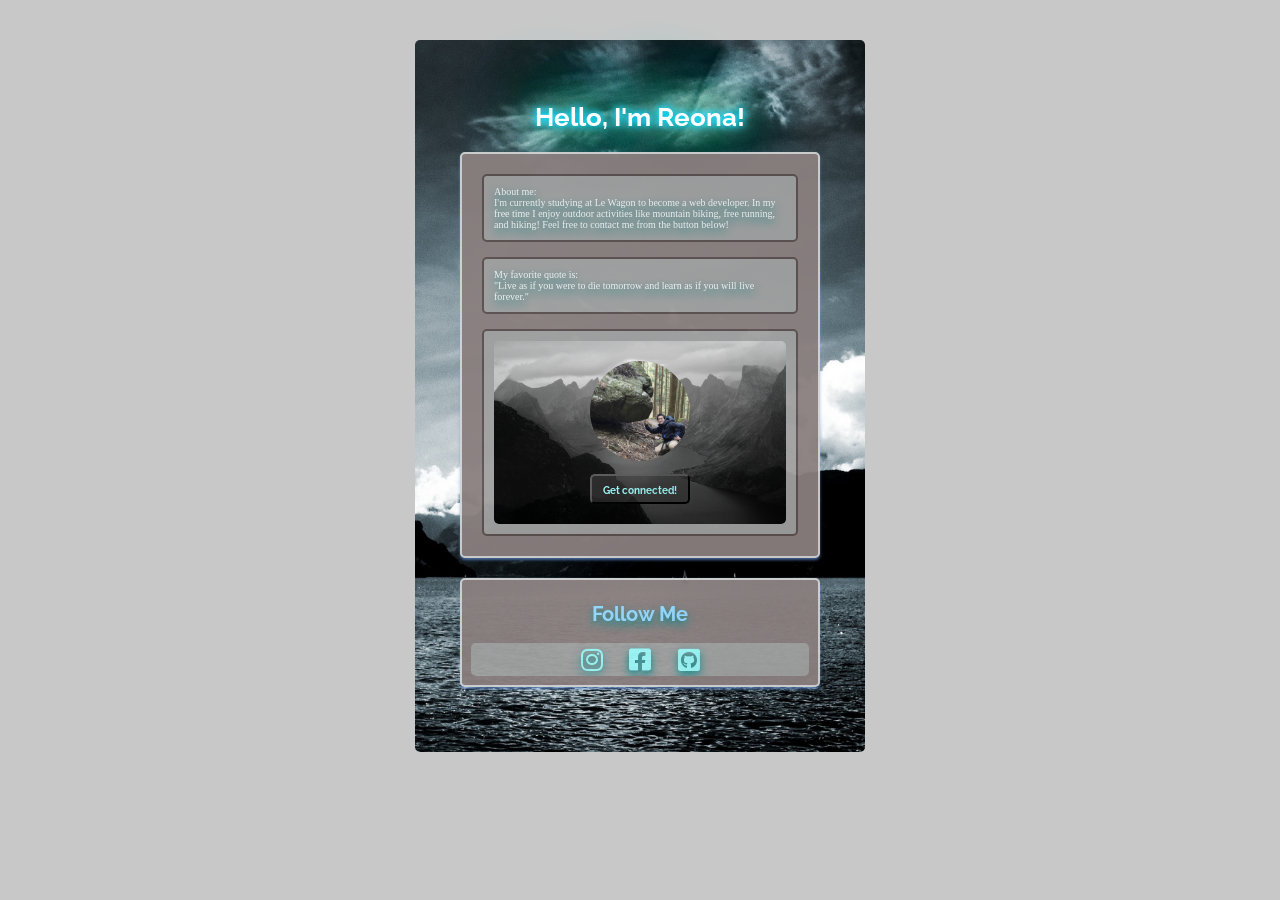
==== index.html @ 58e64be5 "externalized" ====
<!DOCTYPE html>
<html>
  <head>
    <title>My Profile</title>
    <meta charset="utf-8">
    <meta name="viewport" content="width=device-width, initial-scale=1">
    <!-- Fontawesome Stylesheet -->
    <style>
    </style>
    <link rel="stylesheet" href="'https://fonts.googleapis.com/css2?family=Allerta+Stencil&family=Amatic+SC&family=Fredericka+the+Great&family=Press+Start+2P&display=swap'">
    <link rel="stylesheet" href="https://use.fontawesome.com/releases/v5.6.3/css/all.css">
    <link rel="stylesheet" href="../styles/style.css">
  </head>
  <body>
    <div class="text-center">
      <div class="container">
        <div class="bg-image">
          <div class=opacity30>
            <h1 class="neonText">Hello, I'm Reona!</h1>
            <div class="card-white">
            <p>About me: <br>  I'm currently studying at Le Wagon to become a web developer. In my free time I enjoy outdoor activities like mountain biking, free running, and hiking! Feel free to contact me from the button below!</p>
            <p>My favorite quote is: <br>"Live as if you were to die tomorrow and learn as if you will live forever."</p>

            <h6><div class="bg-image-2">
              <img class="img-circle" src="../images/profile.jpg" alt="Reona Kasuya" width="100px">
              <br><br>
              <button class="button-spec" type="button"><a href="mailto:ravensverd@gmail.com">Get connected!</a></button>
                </div>
            </div>
            </div>
            <div class="card-white">
              <div class="text-center">
                <h2>Follow Me</h2>
              </h6>
                <ul>
                  <a class=padding href="https://www.instagram.com/iter_vitae_reo/" target="_blank">
                    <i class="fab fa-instagram"></i>
                  </a>
                  <a class=padding href="https://www.facebook.com/kasuya.reona" target="_blank">
                    <i class="fab fa-facebook-square"></i>
                  </a>
                <a class=padding href=" https://github.com/Reona001" target="_blank">
                  <i class="fab fa-github-square"></i>
                </a>
              </ul>
            </div>

              </div>
              </div>
            </div>
          </div>
          </div>
        </div>
    </body>
</html>
---- styles/style.css ----
@import url('https://fonts.googleapis.com/css2?family=Raleway:wght@100&display=swap');


.bg-image {
  background-image: url("../images/fiord.jpg");
  /* filter: blur(8px); */
  /* -webkit-filter: blur(8px); */
  height: 100%;
  /* determines the inner card width */
  width: 80%;
  padding: 45px;
  background-position: center;
  background-repeat: no-repeat;
  background-size: cover;
  border-radius: 5px;
}

.bg-image-2 {
  background-image: url("../images/dark_fiord_2.jpg");
  /* filter: blur(8px); */
  /* -webkit-filter: blur(8px); */
  height: 100%;
  padding: 20px;
  background-position: center;
  background-repeat: no-repeat;
  background-size: cover;
  border-radius: 5px;
}


h2{
  color:rgb(149, 216, 255);
  font-size: 20px;
  font-family: 'Raleway', sans-serif;
}


body{
  color: rgb(241, 244, 245);
  font-family: 'sans-serif';
  font-size: 10px;
  text-shadow: 0 4px 8px darkcyan;
  background-color: rgb(200, 200, 200);
}


h1{
  color:darkslategray;
  font-size: 26px;
  font-family: 'Raleway', sans-serif;
}


a {
  font-size: 10px;
  color: rgb(157, 247, 247);
  text-decoration: none;
}

a:hover {
  color: rgb(9, 198, 255);
}


.img-circle {
  border-radius: 50%;
}
.text-center {
  text-align: center;
}
.card-white {
  background: rgb(138, 127, 127);
  /* this adjusts the darkgrey padding */
  padding: 5px;
  margin: 20px 0px;
  margin-top: 20px;
  margin-right: 0px;
  margin-bottom: 20px;
  text-align: center;
  border: 2px solid lightgrey;
  box-shadow: 0 2px 3px 0 rgba(113, 166, 245, 0.63);
  transition: 0.3s;
  border-radius: 5px;
  opacity: 0.95;
}

.opcity30 {
  opacity: 0.3;
  filter: alpha(opacity=30);
}

.container {
    width: 450px;
    margin: 40px auto;
    margin-top: 40px;
    margin-right: auto;
    margin-bottom: 40px;
    margin-left: auto;
}

.container-2 {
    height: 1%;
    margin: 20px auto;
}

.button-spec {
  font-weight: bold;
  color:rgb(255, 255, 255);
  background-color: rgba(51, 49, 49, 0.658);
  height: 30px;
  width: 100px;
  border-radius: 5px;
  font-family: 'Raleway', sans-serif;
}


ul {
  list-style-type: none;
  margin: 4px;
  padding: 4px;
  overflow: hidden;
  background-color: #a0a0a0;
  border-radius: 5px;
}


p {
  border: 2px solid rgb(92, 80, 80);
  text-align: left;
  list-style-type: none;
  margin: 15px;
  padding: 10px;
  overflow: hidden;
  background-color: #a0a0a0;
  border-radius: 5px;
}


h6 {
  font-size: 10px;
  color: #fff;
  font-weight: normal;
  text-align: center;
  list-style-type: none;
  margin: 15px;
  padding: 10px;
  overflow: hidden;
  background-color: #a0a0a0;
  border-radius: 5px;
  border: 2px solid rgb(92, 80, 80);
}

.neonText {
  color: #fff;
  text-shadow:
      0 0 7px rgb(1, 217, 255),
      0 0 10px rgb(0, 225, 255),
      0 0 21px rgb(236, 236, 236),
      0 0 42px #0fa,
      0 0 82px #0fa,
      0 0 92px #0fa,
      0 0 102px #0fa,
      0 0 151px rgb(62, 255, 191);
}

.padding {
  /* adjusts sidways padding for social icons */
  padding: 12px;
}

i {
  font-size: 25px;
}


@media (max-width: 960px) {
  /* For a screen < 960px, this CSS will be read */
  .container {
    width: 450px;
  }
}
@media (max-width: 720px) {
  /* For a screen < 720px, this CSS will be read */
  .container {
    width: 330px;
  }
}
@media (max-width: 540px) {
  /* For a screen < 540px, this CSS will be read */
  .container {
    width: 248px;
  }
}
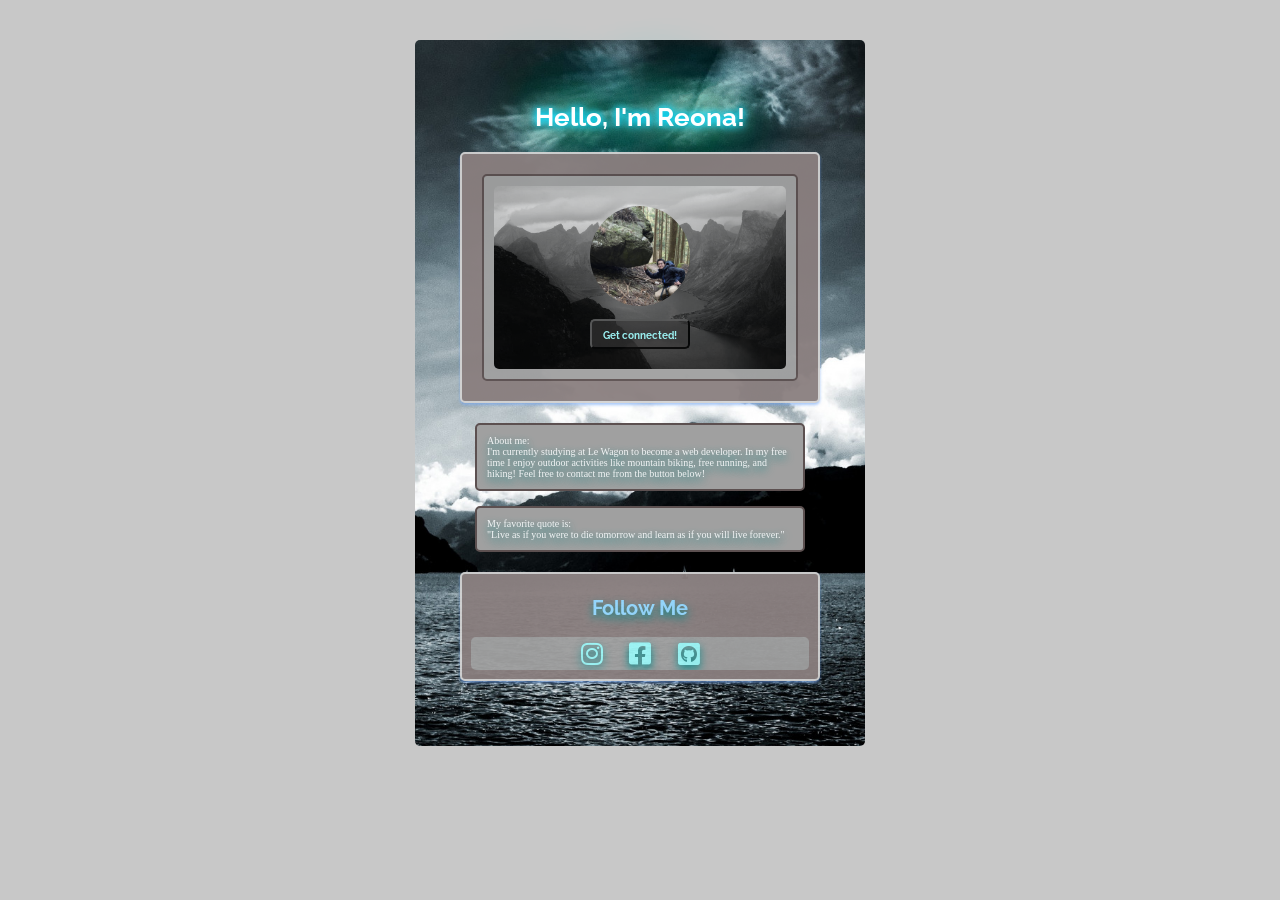
==== commit 0722bd53: "image and css href corrected3" ====
--- a/index.html
+++ b/index.html
@@ -9,7 +9,7 @@
     </style>
     <link rel="stylesheet" href="'https://fonts.googleapis.com/css2?family=Allerta+Stencil&family=Amatic+SC&family=Fredericka+the+Great&family=Press+Start+2P&display=swap'">
     <link rel="stylesheet" href="https://use.fontawesome.com/releases/v5.6.3/css/all.css">
-    <link rel="stylesheet" href="../styles/style.css">
+    <link rel="stylesheet" href="styles/style.css">
   </head>
   <body>
     <div class="text-center">
@@ -18,20 +18,21 @@
           <div class=opacity30>
             <h1 class="neonText">Hello, I'm Reona!</h1>
             <div class="card-white">
+              <h6><div class="bg-image-2">
+                <img class="img-circle" src="images/profile.jpg" alt="Reona Kasuya" width="100px">
+                <br><br>
+                <button class="button-spec" type="button"><a href="mailto:ravensverd@gmail.com">Get connected!</a></button>
+                  </div>
+              </div>
+              </div>
+              </h6>
             <p>About me: <br>  I'm currently studying at Le Wagon to become a web developer. In my free time I enjoy outdoor activities like mountain biking, free running, and hiking! Feel free to contact me from the button below!</p>
             <p>My favorite quote is: <br>"Live as if you were to die tomorrow and learn as if you will live forever."</p>
 
-            <h6><div class="bg-image-2">
-              <img class="img-circle" src="../images/profile.jpg" alt="Reona Kasuya" width="100px">
-              <br><br>
-              <button class="button-spec" type="button"><a href="mailto:ravensverd@gmail.com">Get connected!</a></button>
-                </div>
-            </div>
-            </div>
             <div class="card-white">
               <div class="text-center">
                 <h2>Follow Me</h2>
-              </h6>
+
                 <ul>
                   <a class=padding href="https://www.instagram.com/iter_vitae_reo/" target="_blank">
                     <i class="fab fa-instagram"></i>
